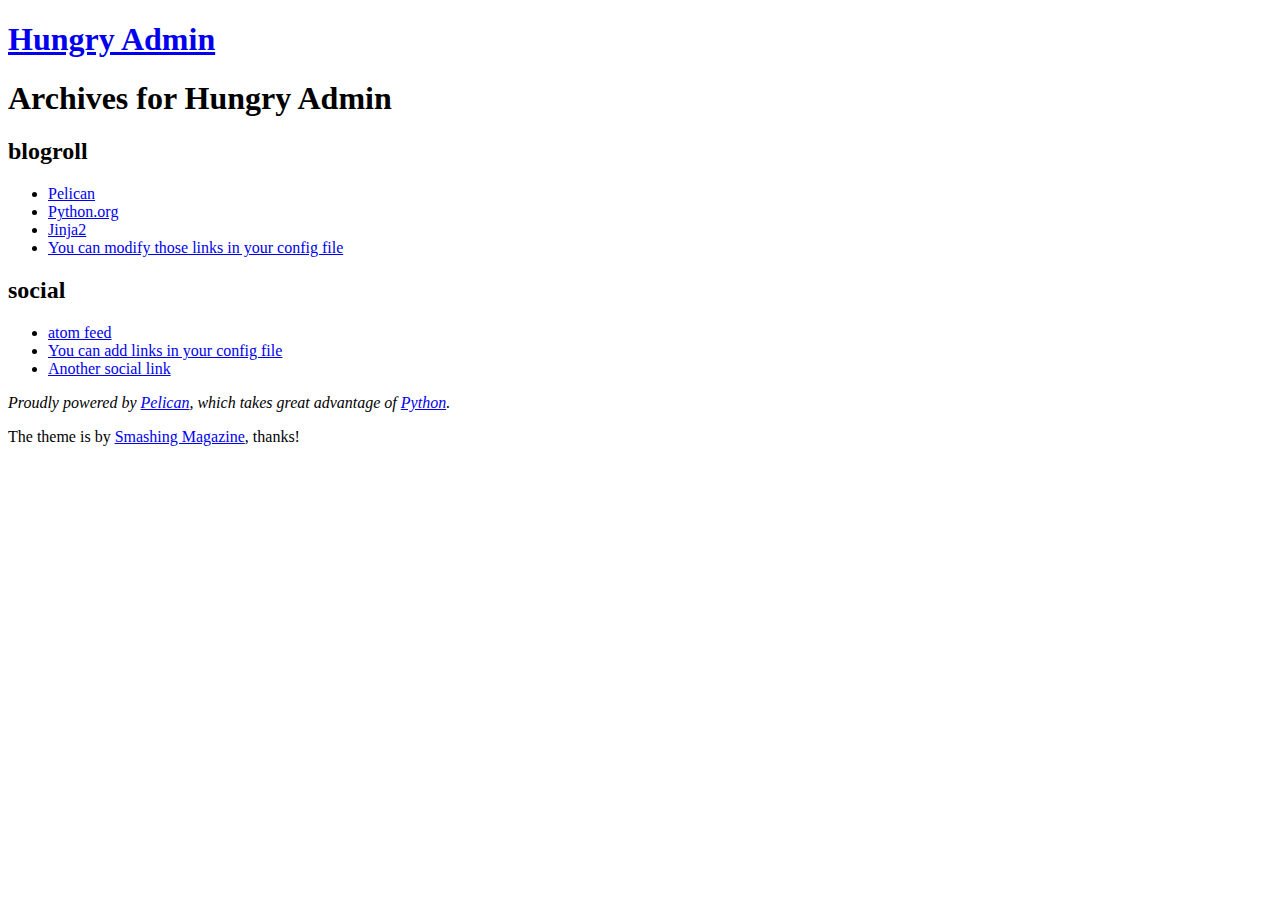
==== output/archives.html @ 3371ae5f "initial build of blog, no posts yet" ====
<!DOCTYPE html>
<html lang="en">
<head>
        <meta charset="utf-8">
        <title>Hungry Admin</title>
        <link rel="stylesheet" href="/theme/css/main.css">
                
        <!--[if IE]>
            <script src="http://html5shiv.googlecode.com/svn/trunk/html5.js"></script>
        <![endif]-->
</head>

<body id="index" class="home">
        <header id="banner" class="body">
                <h1><a href="/">Hungry Admin </a></h1>
                <nav><ul>
                                                                                                </ul></nav>
        </header><!-- /#banner -->
        <section id="content" class="body">
<h1>Archives for Hungry Admin</h1>

<dl>
</dl>
</section>
        <section id="extras" class="body">
                        <div class="blogroll">
                        <h2>blogroll</h2>
                        <ul>
                                                    <li><a href="http://getpelican.com/">Pelican</a></li>
                                                    <li><a href="http://python.org/">Python.org</a></li>
                                                    <li><a href="http://jinja.pocoo.org/">Jinja2</a></li>
                                                    <li><a href="#">You can modify those links in your config file</a></li>
                                                </ul>
                </div><!-- /.blogroll -->
                                <div class="social">
                        <h2>social</h2>
                        <ul>
                            <li><a href="/None" type="application/atom+xml" rel="alternate">atom feed</a></li>
                            
                                                    <li><a href="#">You can add links in your config file</a></li>
                                                    <li><a href="#">Another social link</a></li>
                                                </ul>
                </div><!-- /.social -->
                </section><!-- /#extras -->

        <footer id="contentinfo" class="body">
                <address id="about" class="vcard body">
                Proudly powered by <a href="http://getpelican.com/">Pelican</a>, which takes great advantage of <a href="http://python.org">Python</a>.
                </address><!-- /#about -->

                <p>The theme is by <a href="http://coding.smashingmagazine.com/2009/08/04/designing-a-html-5-layout-from-scratch/">Smashing Magazine</a>, thanks!</p>
        </footer><!-- /#contentinfo -->

</body>
</html>
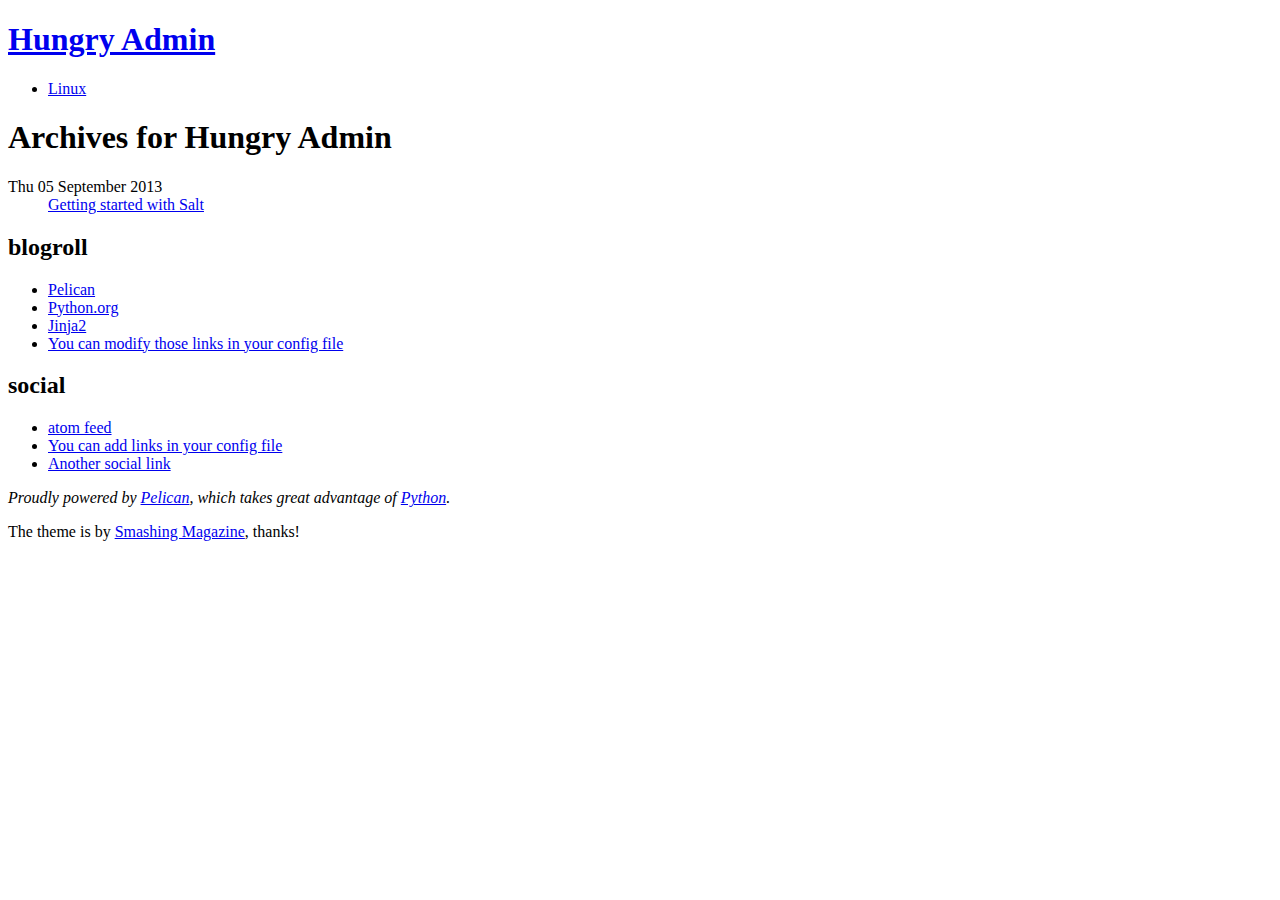
==== commit 4268eebd: "updated article for building static blog" ====
--- a/output/archives.html
+++ b/output/archives.html
@@ -14,12 +14,15 @@
         <header id="banner" class="body">
                 <h1><a href="/">Hungry Admin </a></h1>
                 <nav><ul>
-                                                                                                </ul></nav>
+                                                                                    <li ><a href="/category/linux.html">Linux</a></li>
+                                                </ul></nav>
         </header><!-- /#banner -->
         <section id="content" class="body">
 <h1>Archives for Hungry Admin</h1>
 
 <dl>
+    <dt>Thu 05 September 2013</dt>
+    <dd><a href="/getting-started-with-salt.html">Getting started with Salt</a></dd>
 </dl>
 </section>
         <section id="extras" class="body">
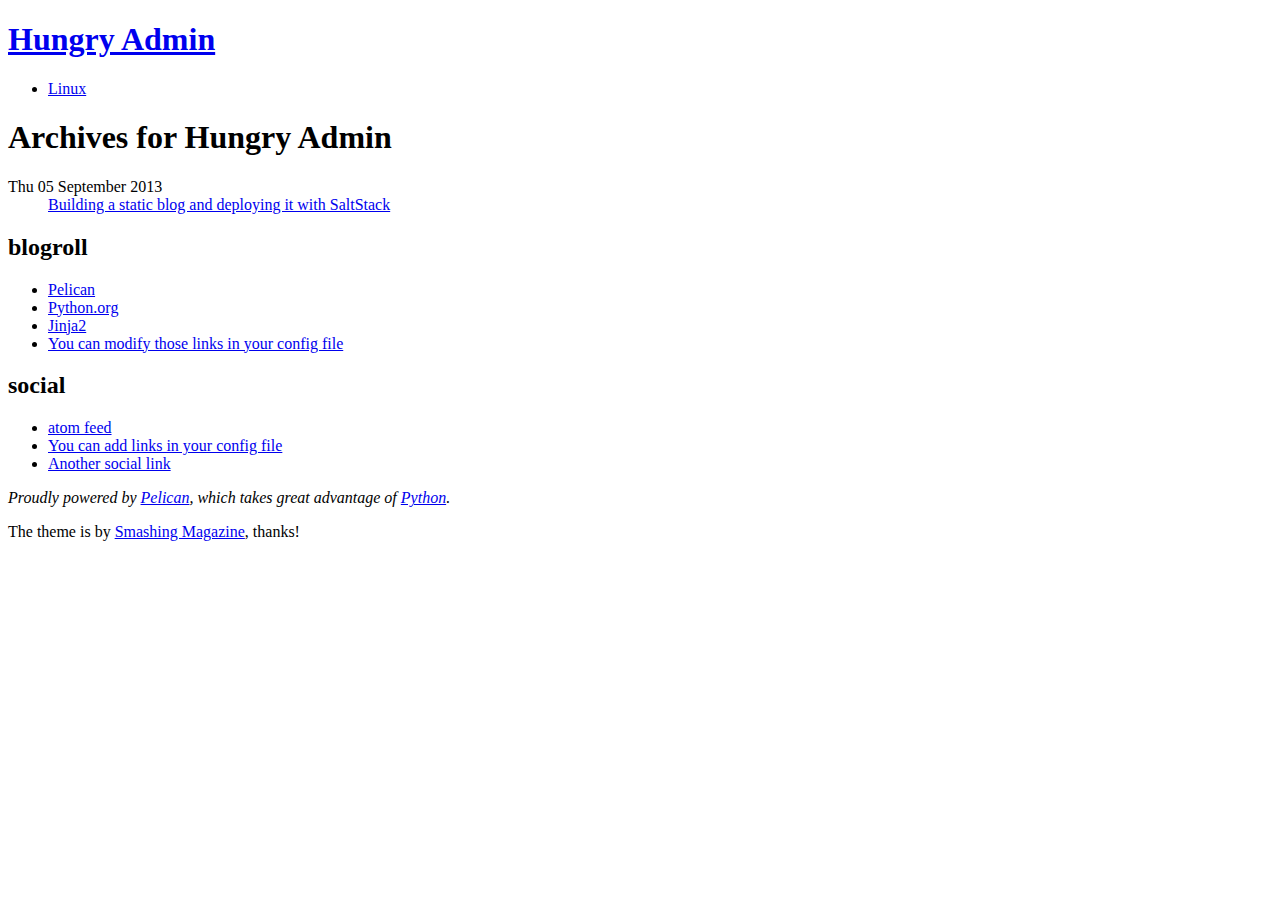
==== commit e302e707: "updated title" ====
--- a/output/archives.html
+++ b/output/archives.html
@@ -22,7 +22,7 @@
 
 <dl>
     <dt>Thu 05 September 2013</dt>
-    <dd><a href="/getting-started-with-salt.html">Getting started with Salt</a></dd>
+    <dd><a href="/building-a-static-blog-and-deploying-it-with-saltstack.html">Building a static blog and deploying it with SaltStack</a></dd>
 </dl>
 </section>
         <section id="extras" class="body">
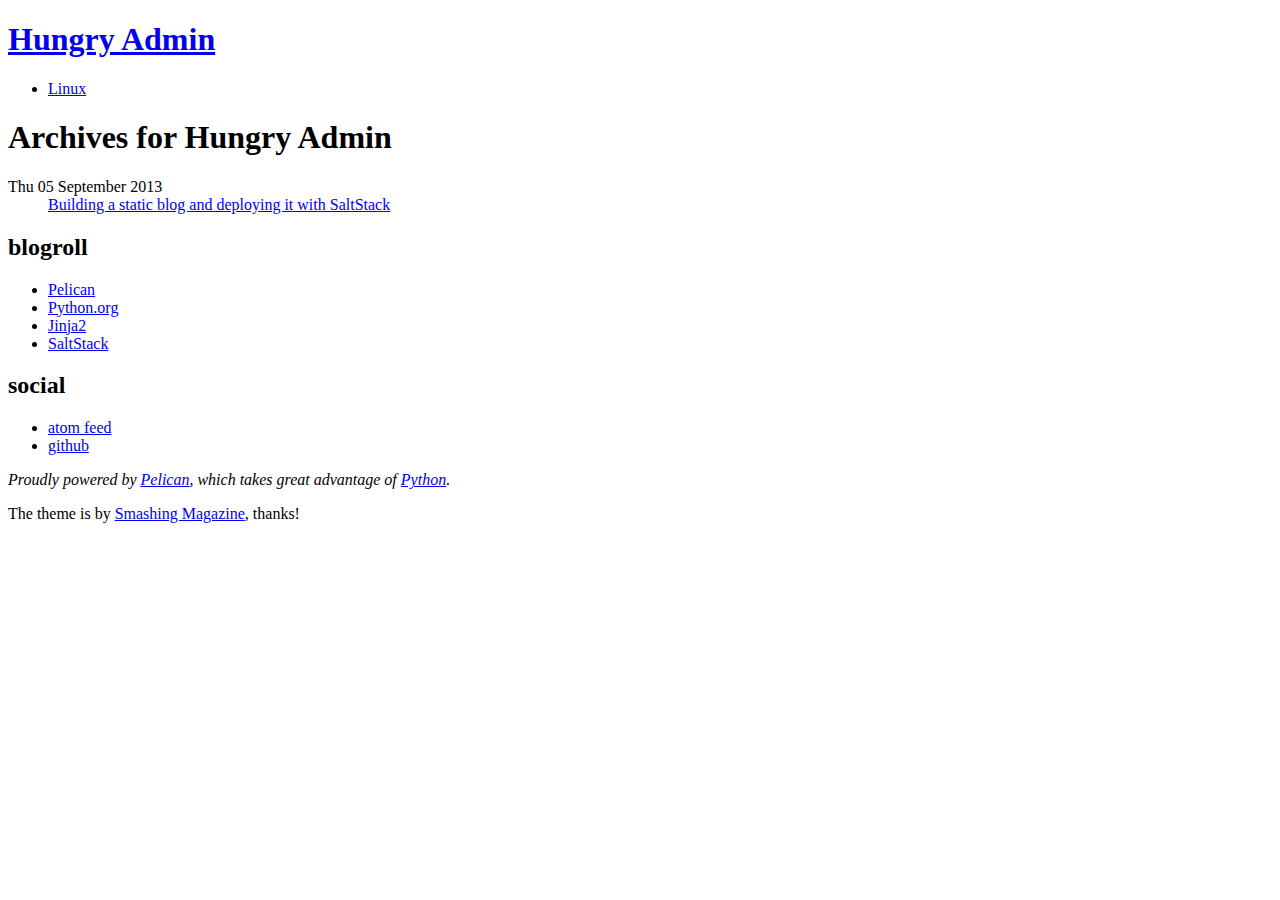
==== commit 66d6e555: "added config items" ====
--- a/output/archives.html
+++ b/output/archives.html
@@ -32,7 +32,7 @@
                                                     <li><a href="http://getpelican.com/">Pelican</a></li>
                                                     <li><a href="http://python.org/">Python.org</a></li>
                                                     <li><a href="http://jinja.pocoo.org/">Jinja2</a></li>
-                                                    <li><a href="#">You can modify those links in your config file</a></li>
+                                                    <li><a href="http://saltstack.org">SaltStack</a></li>
                                                 </ul>
                 </div><!-- /.blogroll -->
                                 <div class="social">
@@ -40,8 +40,7 @@
                         <ul>
                             <li><a href="/None" type="application/atom+xml" rel="alternate">atom feed</a></li>
                             
-                                                    <li><a href="#">You can add links in your config file</a></li>
-                                                    <li><a href="#">Another social link</a></li>
+                                                    <li><a href="http://github.com/gravyboat">github</a></li>
                                                 </ul>
                 </div><!-- /.social -->
                 </section><!-- /#extras -->
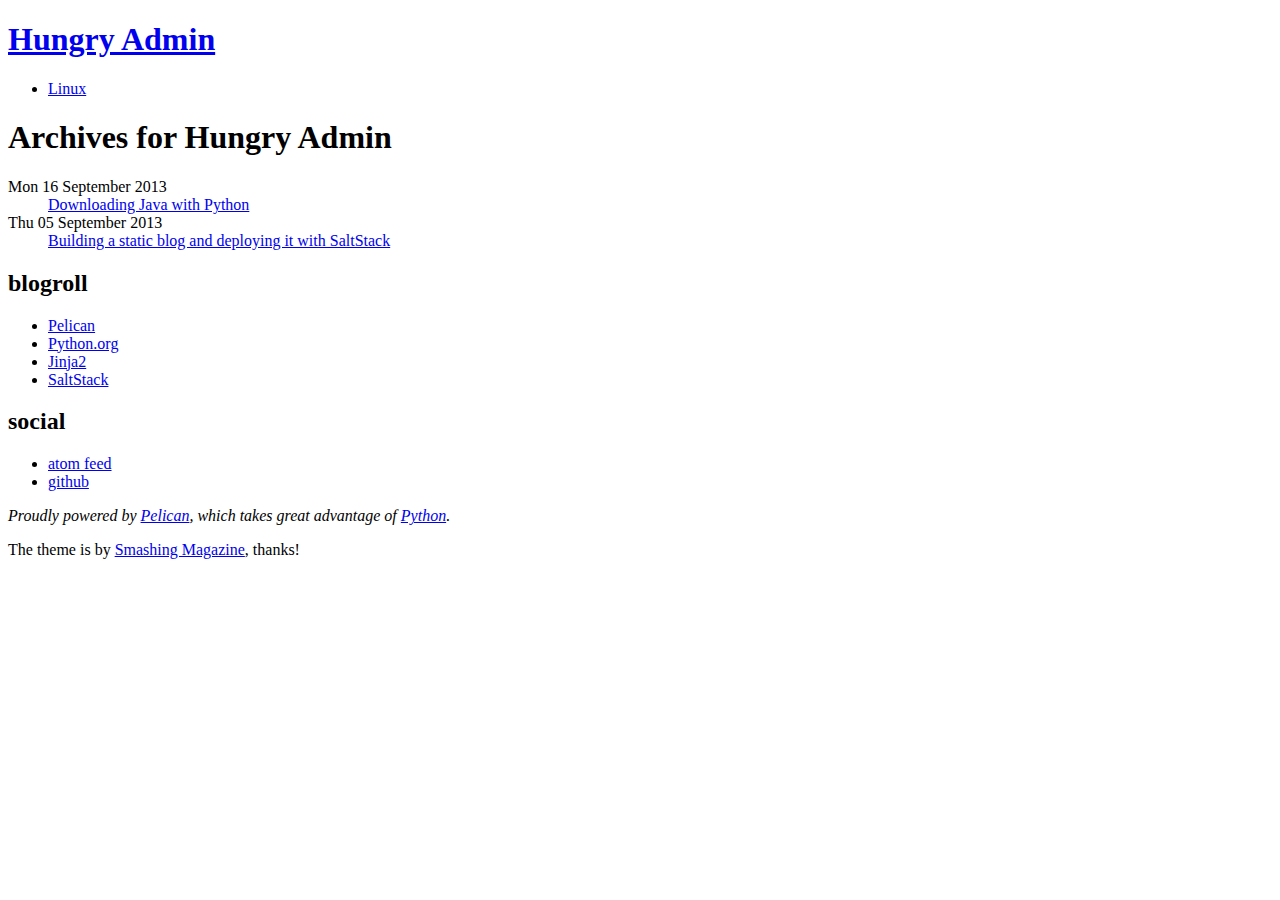
==== commit a466b903: "created a new article talking about download Java from Oracle's site." ====
--- a/output/archives.html
+++ b/output/archives.html
@@ -4,6 +4,7 @@
         <meta charset="utf-8">
         <title>Hungry Admin</title>
         <link rel="stylesheet" href="/theme/css/main.css">
+                <link href="/feeds/all.atom.xml" type="application/atom+xml" rel="alternate" title="Hungry Admin Atom Feed" />
                 
         <!--[if IE]>
             <script src="http://html5shiv.googlecode.com/svn/trunk/html5.js"></script>
@@ -21,6 +22,8 @@
 <h1>Archives for Hungry Admin</h1>
 
 <dl>
+    <dt>Mon 16 September 2013</dt>
+    <dd><a href="/downloading-java-with-python.html">Downloading Java with Python</a></dd>
     <dt>Thu 05 September 2013</dt>
     <dd><a href="/building-a-static-blog-and-deploying-it-with-saltstack.html">Building a static blog and deploying it with SaltStack</a></dd>
 </dl>
@@ -38,7 +41,7 @@
                                 <div class="social">
                         <h2>social</h2>
                         <ul>
-                            <li><a href="/None" type="application/atom+xml" rel="alternate">atom feed</a></li>
+                            <li><a href="/feeds/all.atom.xml" type="application/atom+xml" rel="alternate">atom feed</a></li>
                             
                                                     <li><a href="http://github.com/gravyboat">github</a></li>
                                                 </ul>
